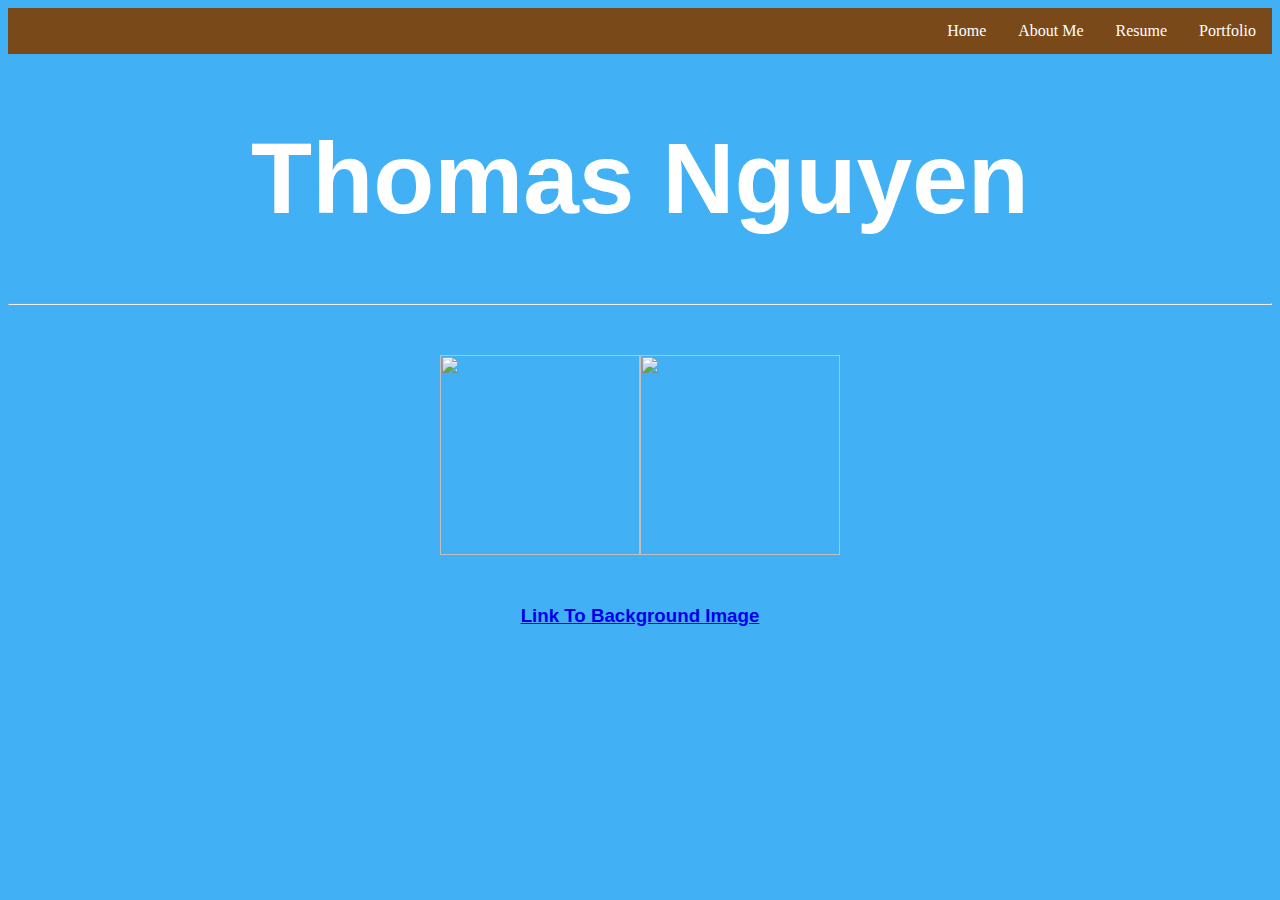
==== index.html @ 3f9c9ff6 "msg" ====
<?doctype html>
<html lang="en">
    <head>
        <title>Home Page</title>
        <link rel="stylesheet" href="style.css" type="text/css">
    </head>
    <body>
        <ul id="nav">
            <li><a href="portfolio.html">Portfolio</a></li>
            <li><a href="resume.html">Resume</a></li>
            <li><a href="aboutme.html">About Me</a></li>
            <li><a href="index.html">Home</a></li>
        </ul>
        <h1 id="name1">Thomas Nguyen</h1>
        <hr>
        <div>
           <h2 id="facebook"><a href="https://www.facebook.com/profile.php?id=100005361737702" target="_blank"><img src="images/facebook.png" style="width:200px;height:200px;border:0;"        <h3 id="instagram"><a href="https://www.instagram.com/thetrainofthomas/" target="_blank"><img src="images/unnamed.png" style="width:200px;height:200px;border:0;"</a></h3> </a></h2>
        </div>
        <h3><a href"<a href="http://www.desktop-background.com/wallpaper/beautiful-beach-wallpaper-backgrounds-with-hd-wallpapers-kemecer-com-1063315" target="_blank"> Link To Background Image</a></h3>
    </body>
</html>
---- style.css ----
body {
    background-image: url(images/Butt.jpg);
    background-color: #42b0f4;
    background-size: 100%;
    background-repeat:  no-repeat;
    background-attachment: fixed;
    color: white
}
h1{ 
	font-family: "Arial", sans-serif;
	font-size: 100px
}
h2{ font-family: "Arial", sans-serif;
font-size: 60px
}
h3{ font-family: "Arial", sans-serif;
text-align: center;
}
p { font-family: "Arial", sans-serif;
text-align: center;
}
h4{ font-family: "Arial", sans-serif;
font-size: 35px;
}
table{ font-family: "Arial", sans-serif;
}
#nav {
    list-style-type: none;
    margin: 0;
    padding: 0;
    overflow: hidden;
    background-color: #7a491a;
}
#nav li {
    float: right;
}

#nav li a {
    display: block;
    color: white;
    text-align: center;
    padding: 14px 16px;
    text-decoration: none;
}
#nav li a:hover {
        background-color: #96b9f2;
}
@font-face {
    font-family: Lemon/Milk;
    src: url(fonts/lemon_milk.zip);
}
#name1{
    font-size: 100px;
    text-align: center;
}
#facebook{
    text-align: center;
}
#instagram{
    text-align: center;
}
#Thomas{
    text-align: center;
}
#THOMASSS{
    text-align: center;
}
#Yuh{
    text-align: center;
}
#gif{
    text-align: center;
}
#YEET{ font-family: "Arial", sans-serif;
font-size: 20px
}
#Hey{ font-family: "Arial", sans-serif;
font-size: 20px;
}
#Dope{ font-family: "Arial", sans-serif;
font-size: 30px;
}
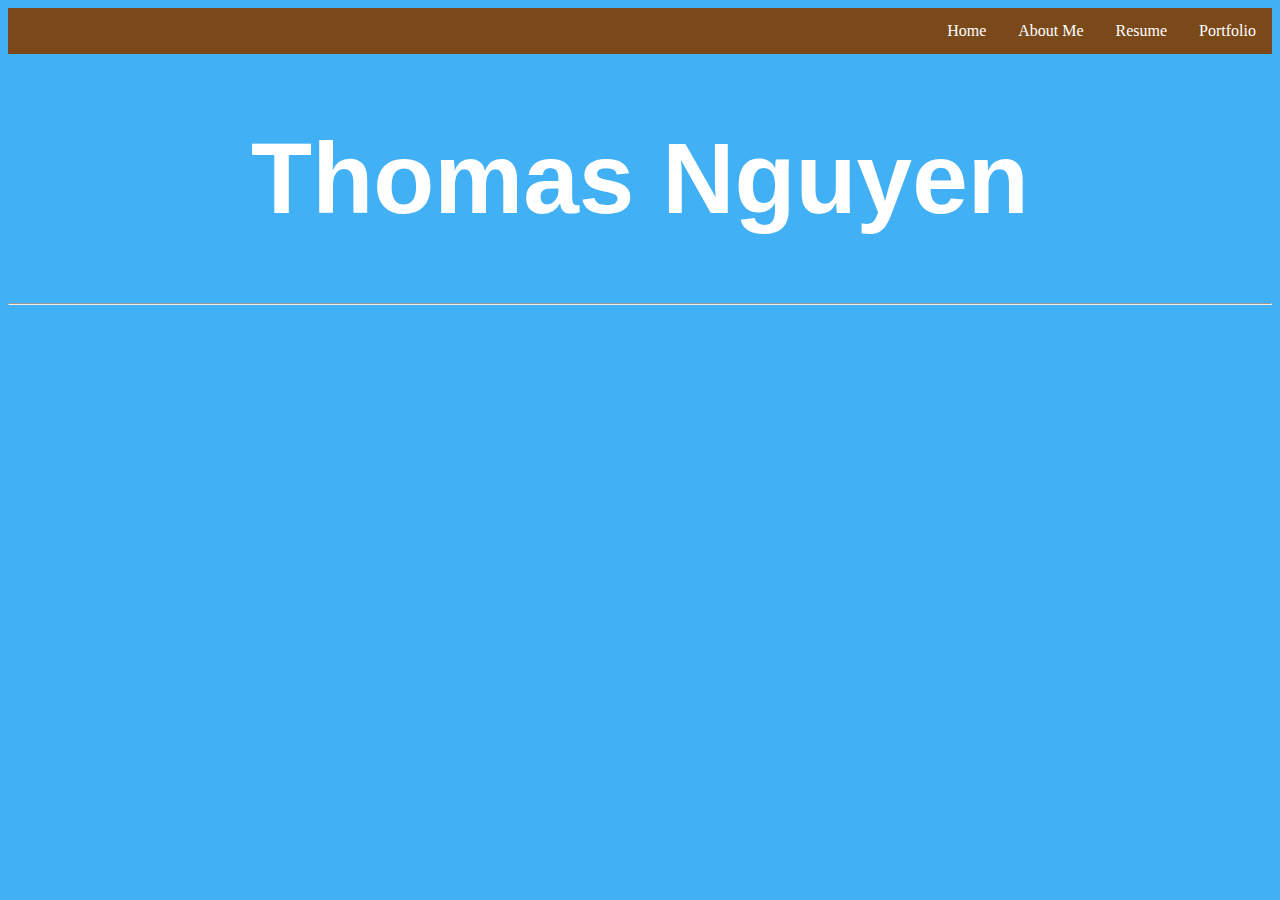
==== commit ed136b2c: "Update index.html" ====
--- a/index.html
+++ b/index.html
@@ -13,9 +13,6 @@
         </ul>
         <h1 id="name1">Thomas Nguyen</h1>
         <hr>
-        <div>
-           <h2 id="facebook"><a href="https://www.facebook.com/profile.php?id=100005361737702" target="_blank"><img src="images/facebook.png" style="width:200px;height:200px;border:0;"        <h3 id="instagram"><a href="https://www.instagram.com/thetrainofthomas/" target="_blank"><img src="images/unnamed.png" style="width:200px;height:200px;border:0;"</a></h3> </a></h2>
-        </div>
-        <h3><a href"<a href="http://www.desktop-background.com/wallpaper/beautiful-beach-wallpaper-backgrounds-with-hd-wallpapers-kemecer-com-1063315" target="_blank"> Link To Background Image</a></h3>
+
     </body>
-</html>+</html>
--- a/style.css
+++ b/style.css
@@ -79,4 +79,7 @@
 }
 #Dope{ font-family: "Arial", sans-serif;
 font-size: 30px;
+}
+#kit{
+    text-align: right;
 }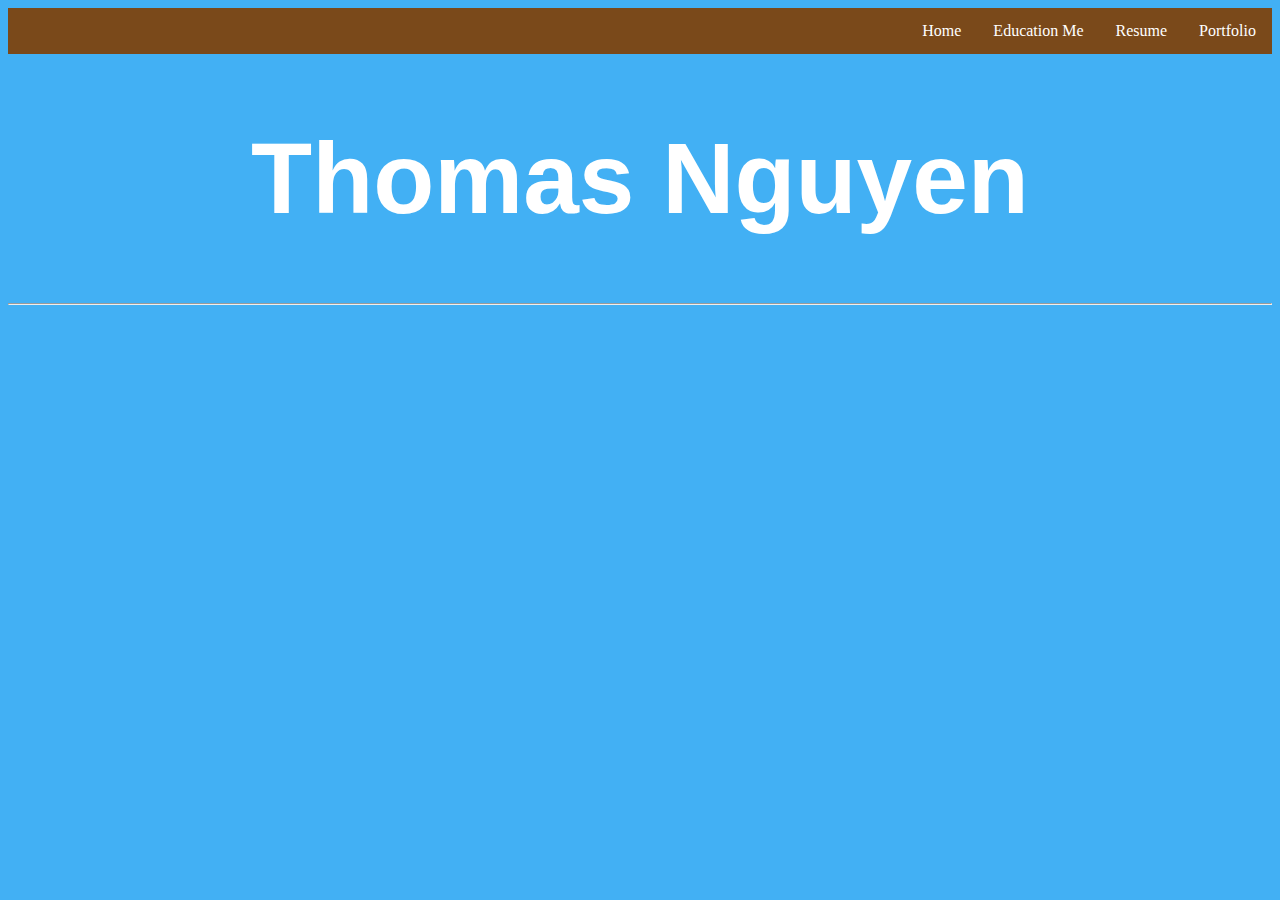
==== commit 86b203e6: "Update index.html" ====
--- a/index.html
+++ b/index.html
@@ -8,7 +8,7 @@
         <ul id="nav">
             <li><a href="portfolio.html">Portfolio</a></li>
             <li><a href="resume.html">Resume</a></li>
-            <li><a href="aboutme.html">About Me</a></li>
+            <li><a href="education.html">Education Me</a></li>
             <li><a href="index.html">Home</a></li>
         </ul>
         <h1 id="name1">Thomas Nguyen</h1>
--- a/style.css
+++ b/style.css
@@ -1,5 +1,5 @@
 body {
-    background-image: url(images/Butt.jpg);
+    background-image: ;
     background-color: #42b0f4;
     background-size: 100%;
     background-repeat:  no-repeat;
@@ -82,4 +82,4 @@
 }
 #kit{
     text-align: right;
-}+}
